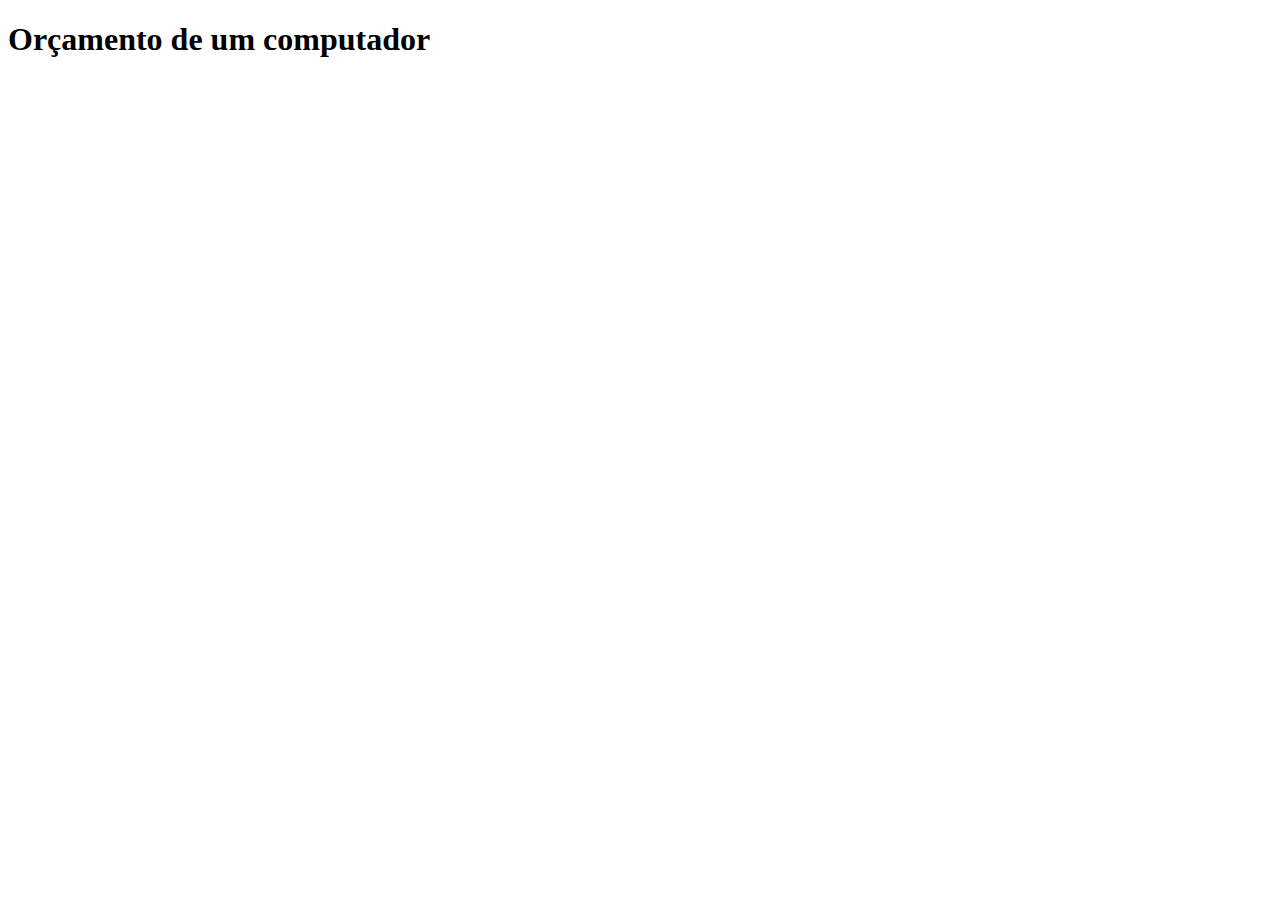
==== orcamento.html @ 7de9ba82 "Adicionado orcamento.html" ====
<!DOCTYPE html>
<html lang="pt-br">
<head>
    <meta charset="UTF-8">
    <meta name="viewport" content="width=device-width, initial-scale=1.0">
    <title>Orçamento</title>
</head>
<body>
    <h1>Orçamento de um computador</h1>
</body>
</html>
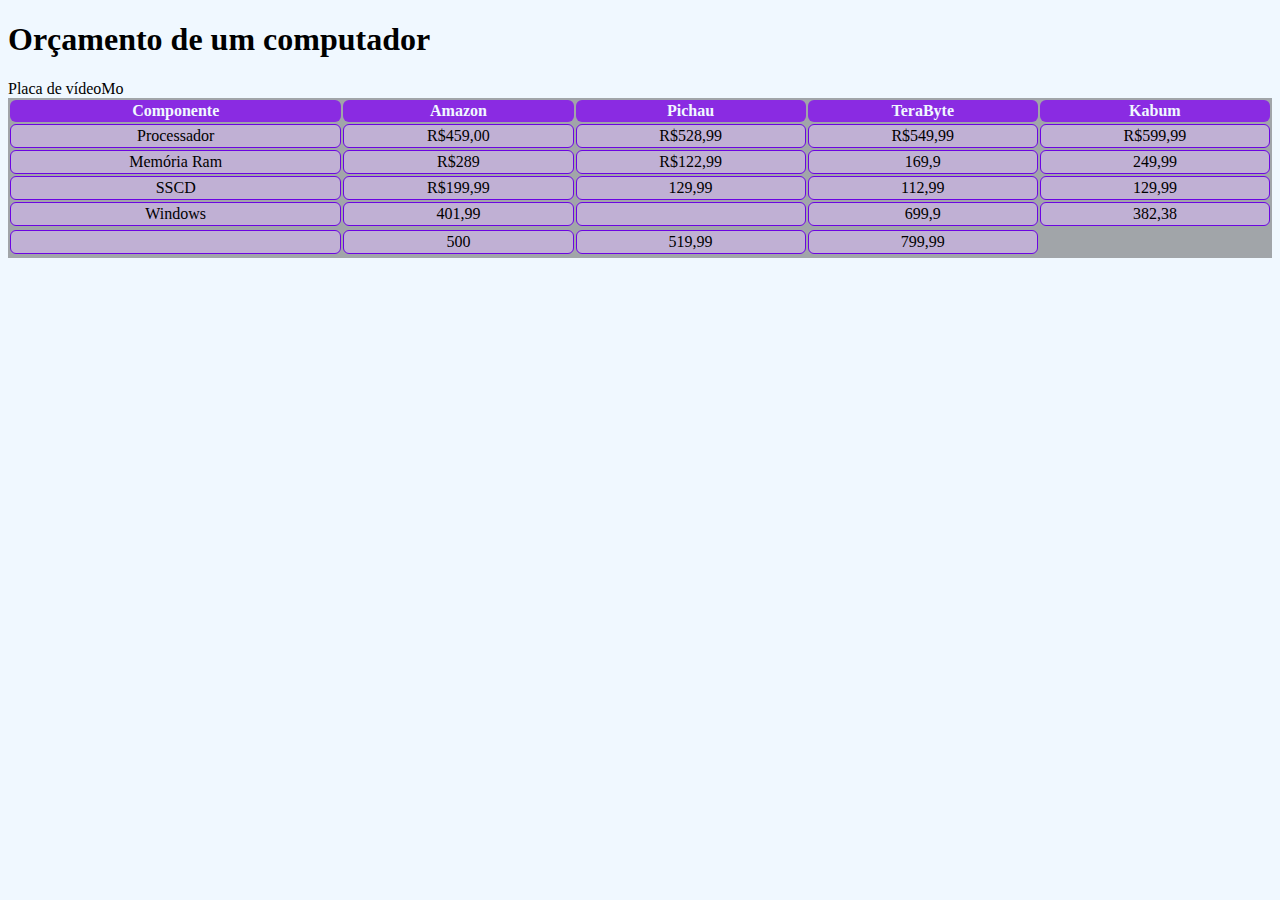
==== commit c1b01979: "adicionado tabela de orçamento" ====
--- a/orcamento.html
+++ b/orcamento.html
@@ -3,9 +3,53 @@
 <head>
     <meta charset="UTF-8">
     <meta name="viewport" content="width=device-width, initial-scale=1.0">
+    <link rel="stylesheet" href="orcamento.css">
     <title>Orçamento</title>
 </head>
 <body>
     <h1>Orçamento de um computador</h1>
+    <table>
+      <tr>
+        <th>Componente</td>
+        <th>Amazon</td>
+        <th>Pichau</td>
+        <th>TeraByte</td>
+        <th>Kabum</td>
+      </tr>
+      <tr>
+        <td>Processador</td>
+        <td>R$459,00</td>
+        <td>R$528,99</td>
+        <td>R$549,99</td>
+        <td>R$599,99</td>
+      </tr>
+      <tr>
+        <td>Memória Ram</td>
+        <td>R$289</td>
+        <td>R$122,99</td>
+        <td>169,9</td>
+        <td>249,99</td>
+      </tr>
+      <tr>
+        <td>SSCD</td>
+        <td>R$199,99</td>
+        <td>129,99</td>
+        <td>112,99</td>
+        <td>129,99</td>
+      </tr>
+      <tr>
+        <td>Windows</td>
+        <td>401,99</td>
+        <td></td>
+        <td>699,9</td>
+        <td>382,38</td>
+      </tr>
+      <tr>Placa de vídeo</tr>
+      <td></td>
+      <td>500</td>
+      <td>519,99</td>
+      <td>799,99</td>
+      <tr>Mo</tr>
+    </table>
 </body>
 </html>--- a/orcamento.css
+++ b/orcamento.css
@@ -0,0 +1,23 @@
+td {
+    border: 1px solid rgb(108, 5, 226);
+    padding: 2px;
+    text-align: center;
+    background-color: rgba(205, 180, 228, 0.719);
+    border-radius: 6px;
+}
+
+th {
+    padding: 2px;
+    text-align: center;
+    background-color: blueviolet;
+    border-radius: 6px;
+    color: aliceblue;
+}
+table{
+    background-color: rgba(68, 68, 68, 0.459);
+    width: 100%;
+    
+}
+body{
+    background-color: aliceblue;
+}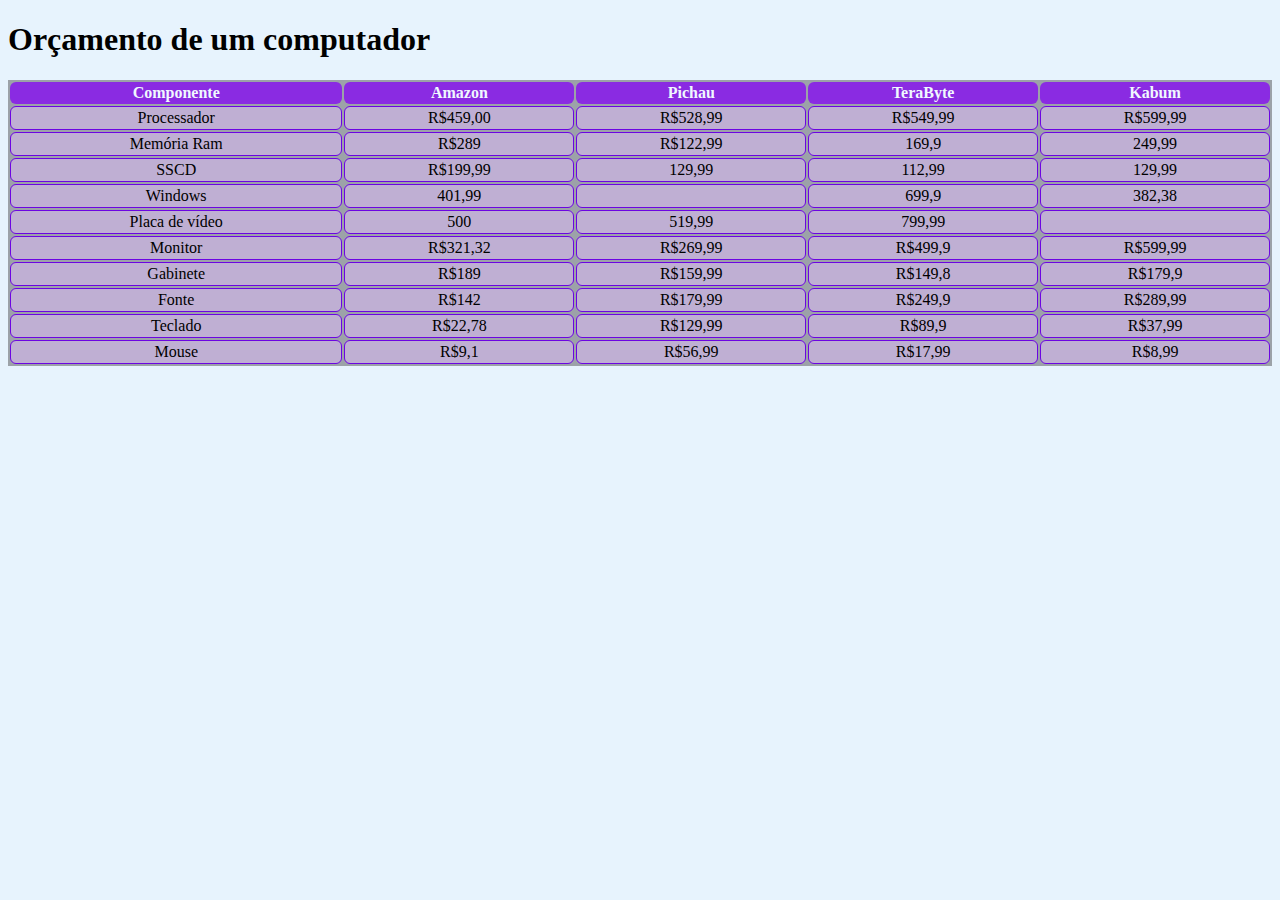
==== commit a52f7261: "adicionado tabela de orçamento" ====
--- a/orcamento.html
+++ b/orcamento.html
@@ -44,12 +44,47 @@
         <td>699,9</td>
         <td>382,38</td>
       </tr>
-      <tr>Placa de vídeo</tr>
-      <td></td>
+      <tr>
+      <td>Placa de vídeo</td>
       <td>500</td>
       <td>519,99</td>
       <td>799,99</td>
-      <tr>Mo</tr>
+      <td></td>
+      <tr>
+        <td>Monitor</td>
+      <td>R$321,32</td>
+      <td>R$269,99</td>
+      <td>R$499,9</td>
+      <td>R$599,99</td>
+      </tr>
+      <tr>
+        <td>Gabinete</td>
+        <td>R$189</td>
+        <td>R$159,99</td>
+        <td>R$149,8</td>
+        <td>R$179,9</td>
+      </tr>
+      <tr>
+        <td>Fonte</td>
+        <td>R$142</td>
+        <td>R$179,99</td>
+        <td>R$249,9</td>
+        <td>R$289,99</td>
+        <tr>
+            <td>Teclado</td>
+            <td>R$22,78</td>
+            <td>R$129,99</td>
+            <td>R$89,9</td>
+            <td>R$37,99</td>
+            <tr>
+                <td>Mouse</td>
+                <td>R$9,1</td>
+                <td>R$56,99</td>
+                <td>R$17,99</td>
+                <td>R$8,99</td>
+            </tr>
+        </tr>
+      </tr>
     </table>
 </body>
 </html>--- a/orcamento.css
+++ b/orcamento.css
@@ -19,5 +19,5 @@
     
 }
 body{
-    background-color: aliceblue;
+    background-color: rgb(231, 243, 253);
 }